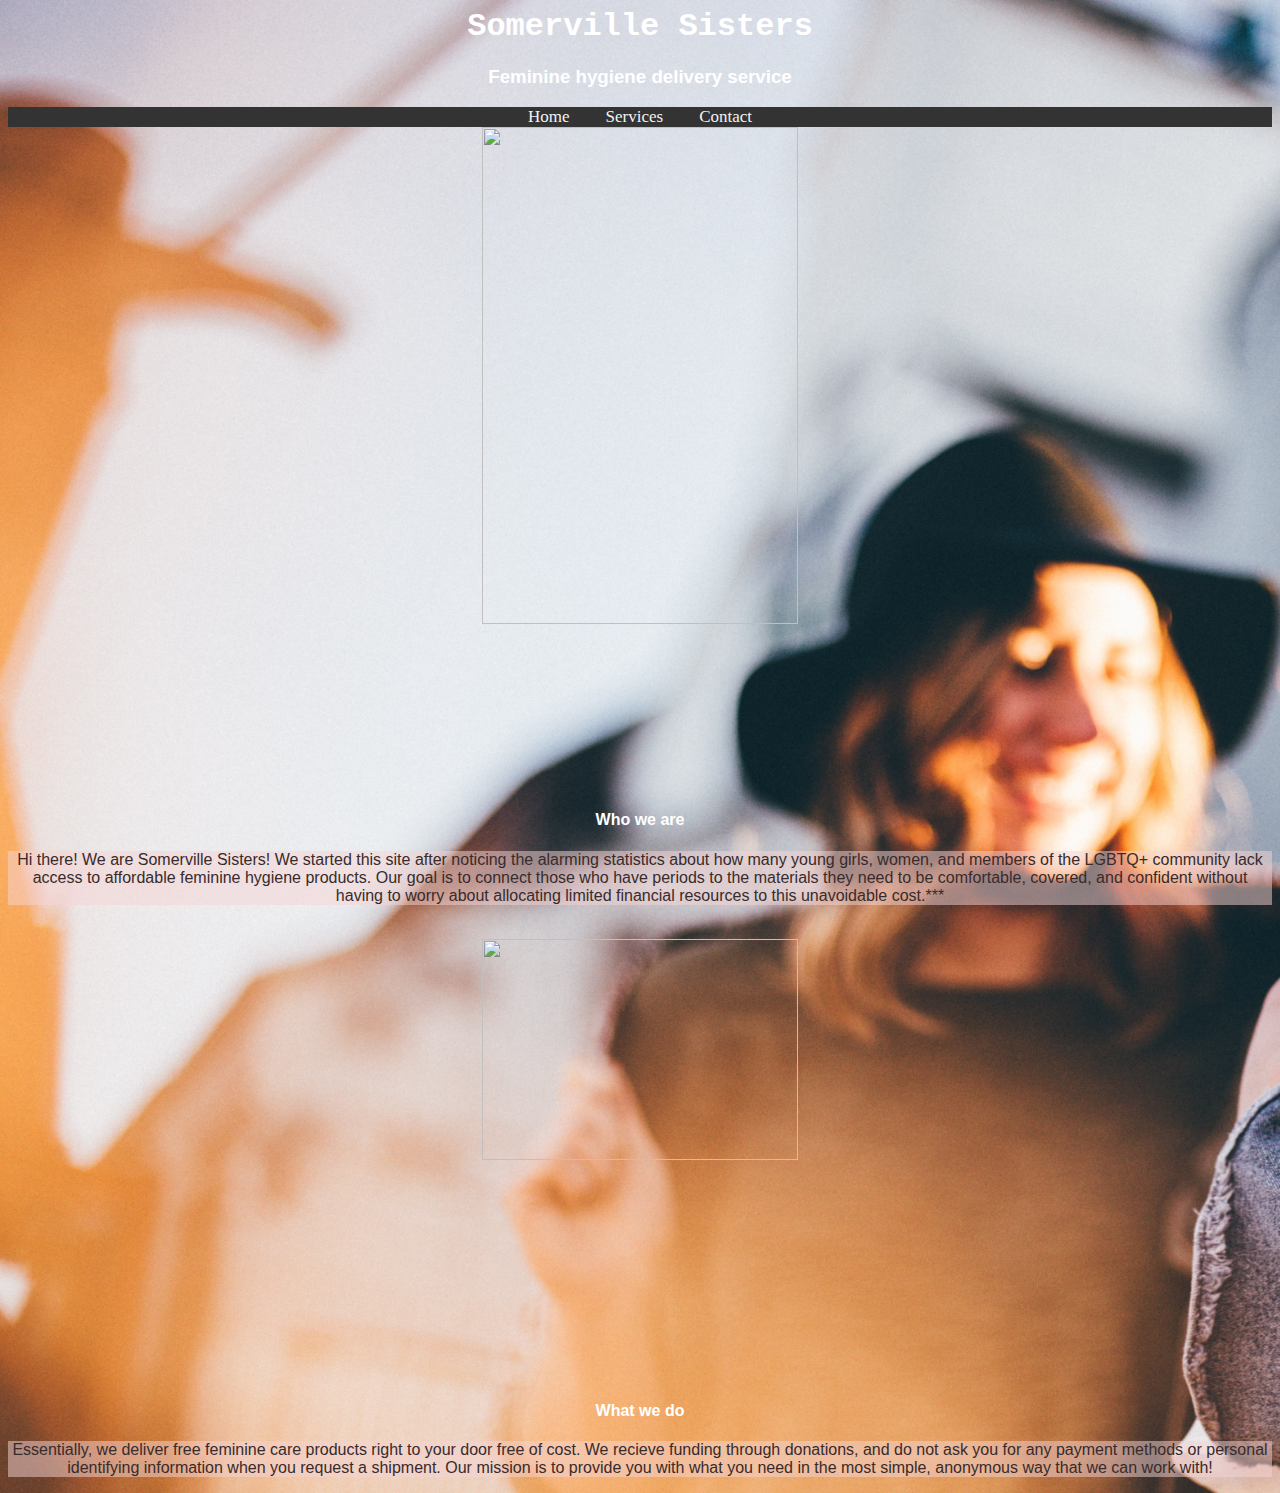
==== index.html @ 83576368 "Update index.html" ====
<html>
<head>
	<title>homepage</title>
	<link rel="stylesheet" type="text/css" href="stylesisters.css"/>
	<style type="text/css">
		input{font-family: times}
	</style>
</head>

<body>
	<h1>Somerville Sisters</h1>
	<h3>Feminine hygiene delivery service</h3>
	<div class="topnav">
		<a class="active" href="#home">Home</a>
		<a href="services.html">Services</a>
		<a href="contact.html">Contact</a>
	</div>
	
	<img src="women4.jpg" width=50% height=75%>
	<h4>Who we are</h4>
	<div class="boxed">
	<p> Hi there! We are Somerville Sisters! We started this site after noticing the alarming
	statistics about how many young girls, women, and members of the LGBTQ+ community lack access 
	to affordable feminine hygiene products. Our goal is to connect those who have periods to the 
	materials they need to be comfortable, covered, and confident without having to worry about 
	allocating limited financial resources to this unavoidable cost.***
	</p>
	</div>
	<br> 
	<img src="Products1.jpg" width=50% height=50%>
	<h4>What we do</h4>
	<div class="boxed">
	<p>
	Essentially, we deliver free feminine care products right to your door free of cost. We 
	recieve funding through donations, and do not ask you for any payment methods or 
	personal identifying information when you request a shipment. Our mission is to provide
	you with what you need in the most simple, anonymous way that we can work with!
	</p>
	</div>
</body>
---- stylesisters.css ----
input{font-family:times}
body{background-image: url("background.jpg"); background-size: cover;text-align: center}
p{font-family:Bookman,arial; color: rgb(56, 43, 43)}
h1{
	font-family:Courier New,times;color: rgb(255,255,255)
	}
h3{font-family:Bookman,arial;color: rgb(255,255,255)}
h4{font-family:Bookman,arial;color: rgb(255,255,255)}
.topnav {background-color: #333; overflow: hidden;}
.topnav a{float:center; color: #f2f2f2; text-align: center; padding: 14px 16px; text-decoration:none; font-size: 17px;}
.topnav a:hover{background-color:#ddd; color:#000000}
.boxed{background-color: rgb(246, 212, 212, .5) ;}
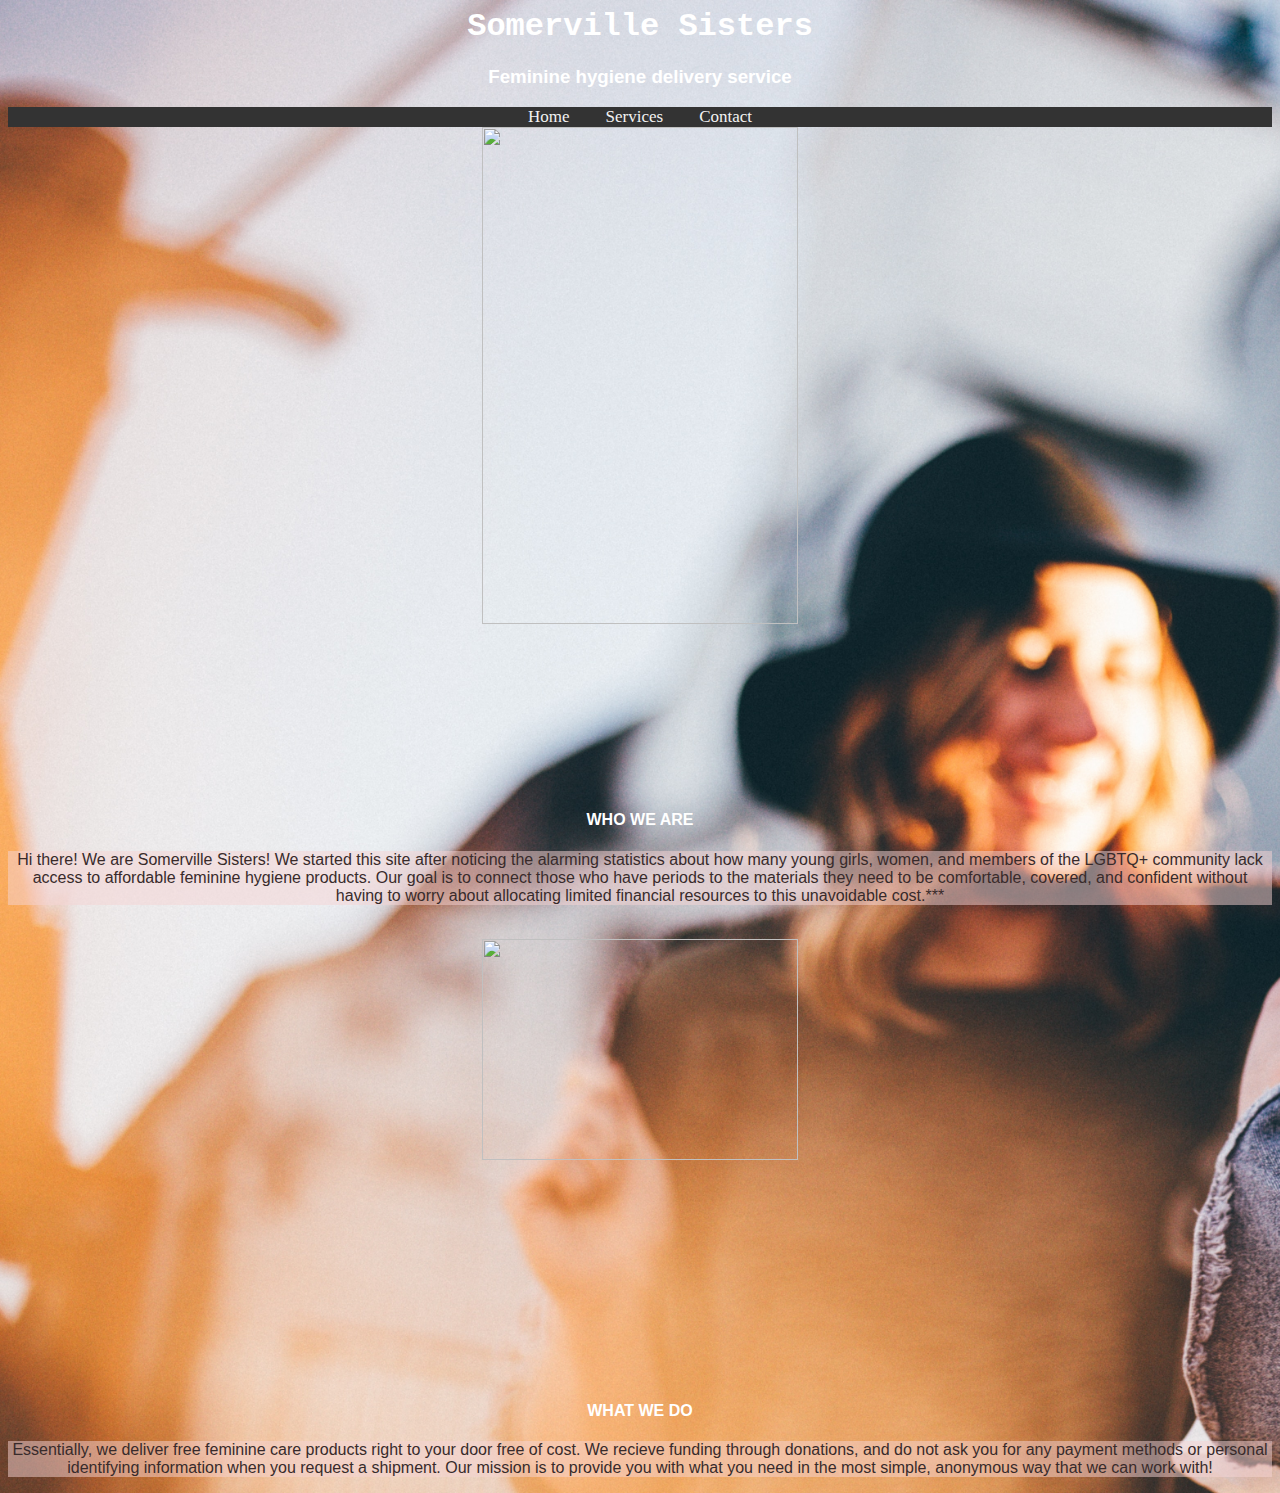
==== commit 084d328b: "Update index.html" ====
--- a/index.html
+++ b/index.html
@@ -17,7 +17,7 @@
 	</div>
 	
 	<img src="women4.jpg" width=50% height=75%>
-	<h4>Who we are</h4>
+	<h4>WHO WE ARE</h4>
 	<div class="boxed">
 	<p> Hi there! We are Somerville Sisters! We started this site after noticing the alarming
 	statistics about how many young girls, women, and members of the LGBTQ+ community lack access 
@@ -28,7 +28,7 @@
 	</div>
 	<br> 
 	<img src="Products1.jpg" width=50% height=50%>
-	<h4>What we do</h4>
+	<h4>WHAT WE DO</h4>
 	<div class="boxed">
 	<p>
 	Essentially, we deliver free feminine care products right to your door free of cost. We 
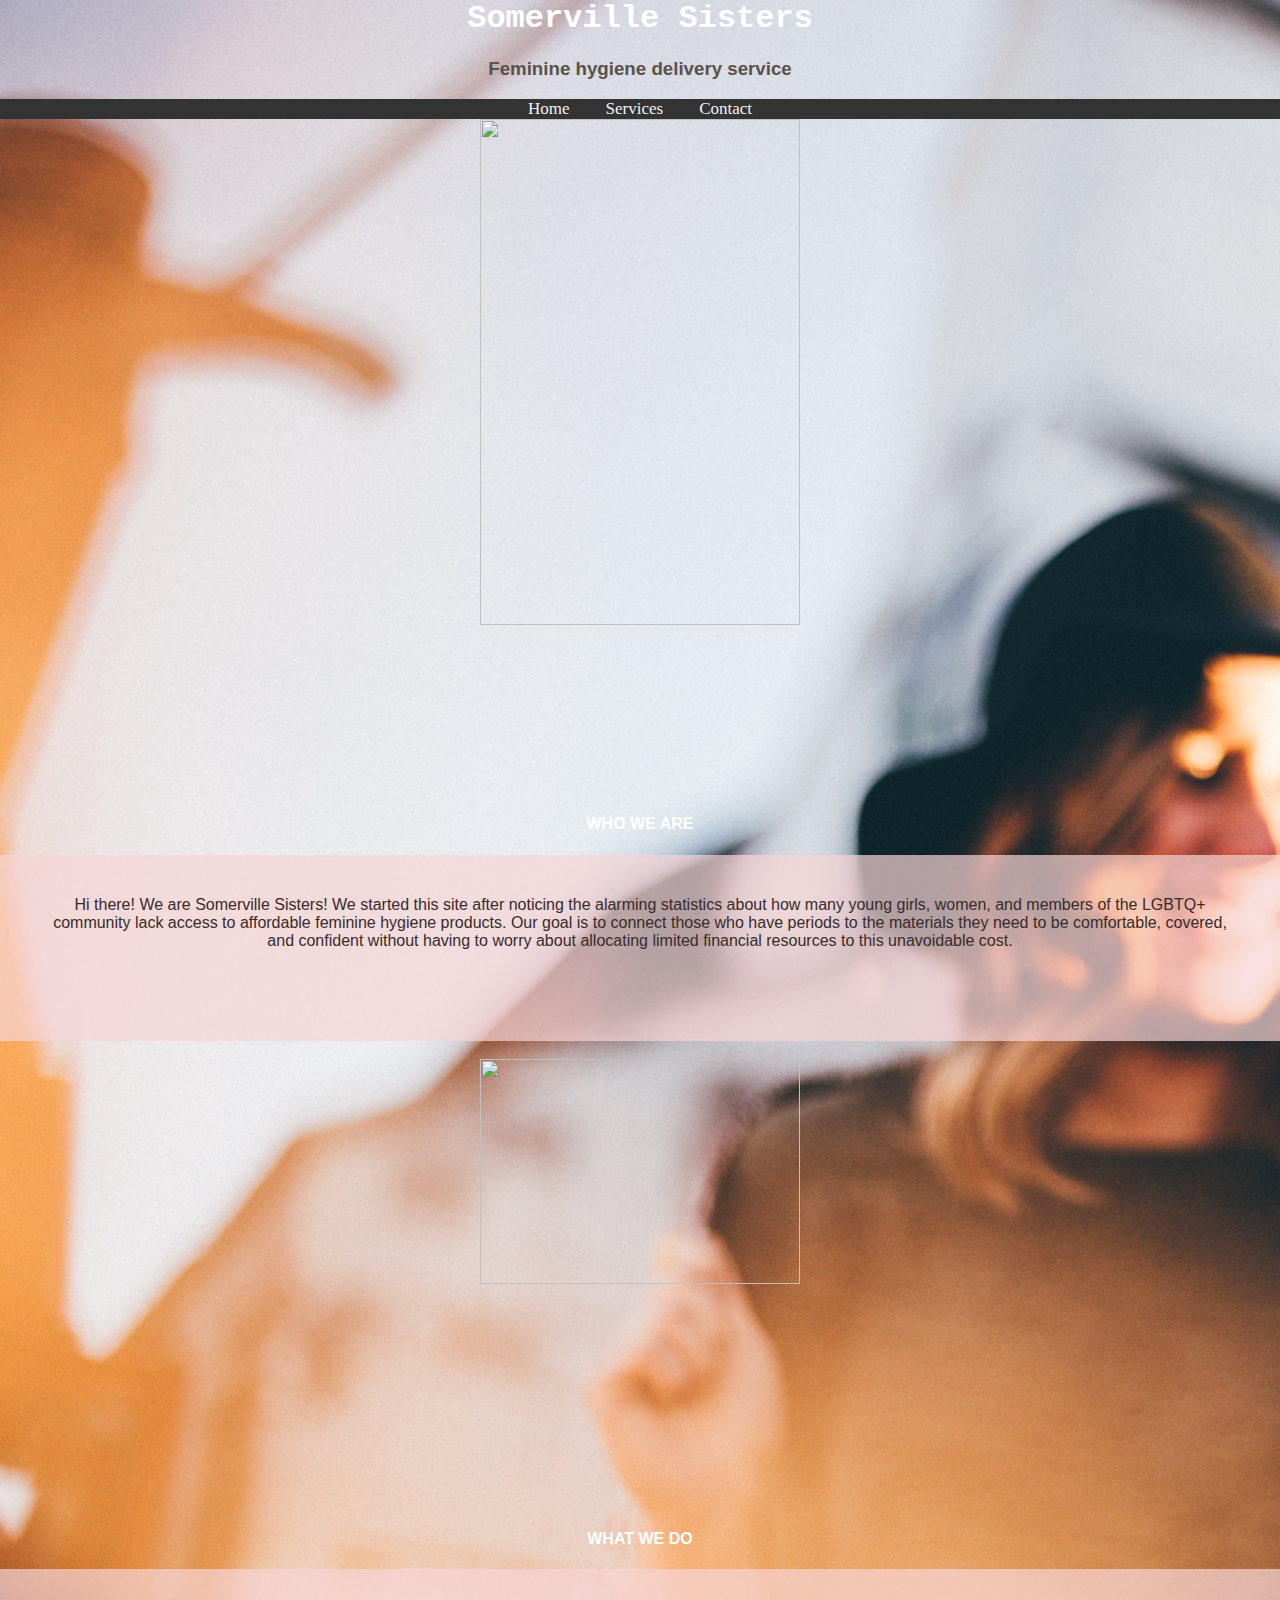
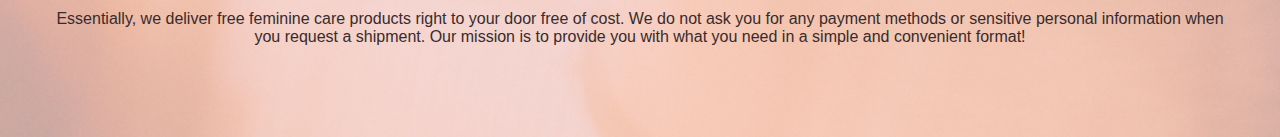
==== commit 52358cc0: "Update index.html" ====
--- a/index.html
+++ b/index.html
@@ -16,25 +16,24 @@
 		<a href="contact.html">Contact</a>
 	</div>
 	
-	<img src="women4.jpg" width=50% height=75%>
+	<img src="women4.jpg" width=50% height=75%;border-radius: 15px 50px 30px;>
 	<h4>WHO WE ARE</h4>
 	<div class="boxed">
-	<p> Hi there! We are Somerville Sisters! We started this site after noticing the alarming
-	statistics about how many young girls, women, and members of the LGBTQ+ community lack access 
-	to affordable feminine hygiene products. Our goal is to connect those who have periods to the 
-	materials they need to be comfortable, covered, and confident without having to worry about 
-	allocating limited financial resources to this unavoidable cost.***
-	</p>
+		<p> Hi there! We are Somerville Sisters! We started this site after noticing the alarming
+		statistics about how many young girls, women, and members of the LGBTQ+ community lack access 
+		to affordable feminine hygiene products. Our goal is to connect those who have periods to the 
+		materials they need to be comfortable, covered, and confident without having to worry about 
+		allocating limited financial resources to this unavoidable cost.
+		</p>
 	</div>
 	<br> 
 	<img src="Products1.jpg" width=50% height=50%>
 	<h4>WHAT WE DO</h4>
 	<div class="boxed">
-	<p>
-	Essentially, we deliver free feminine care products right to your door free of cost. We 
-	recieve funding through donations, and do not ask you for any payment methods or 
-	personal identifying information when you request a shipment. Our mission is to provide
-	you with what you need in the most simple, anonymous way that we can work with!
-	</p>
+		<p>
+		Essentially, we deliver free feminine care products right to your door free of cost. We 
+		do not ask you for any payment methods or sensitive personal information when you 
+		request a shipment. Our mission is to provide you with what you need in a simple and convenient format!
+		</p>
 	</div>
 </body>
--- a/stylesisters.css
+++ b/stylesisters.css
@@ -1,12 +1,10 @@
 input{font-family:times}
-body{background-image: url("background.jpg"); background-size: cover;text-align: center}
+body{background-image: url("background.jpg"); background-size: cover;text-align: center; margin:auto}
 p{font-family:Bookman,arial; color: rgb(56, 43, 43)}
-h1{
-	font-family:Courier New,times;color: rgb(255,255,255)
-	}
-h3{font-family:Bookman,arial;color: rgb(255,255,255)}
-h4{font-family:Bookman,arial;color: rgb(255,255,255)}
+h1{font-family:Courier New,times;color: rgb(255,255,255)}
+h3{font-family:Bookman,arial;color: rgb(89, 82, 75)}
+h4{font-family:Bookman,arial;color: rgb(255, 255, 255)}
 .topnav {background-color: #333; overflow: hidden;}
 .topnav a{float:center; color: #f2f2f2; text-align: center; padding: 14px 16px; text-decoration:none; font-size: 17px;}
 .topnav a:hover{background-color:#ddd; color:#000000}
-.boxed{background-color: rgb(246, 212, 212, .5) ;}
+.boxed{background-color: rgb(246, 212, 212, .7);padding: 25px 50px 75px;}
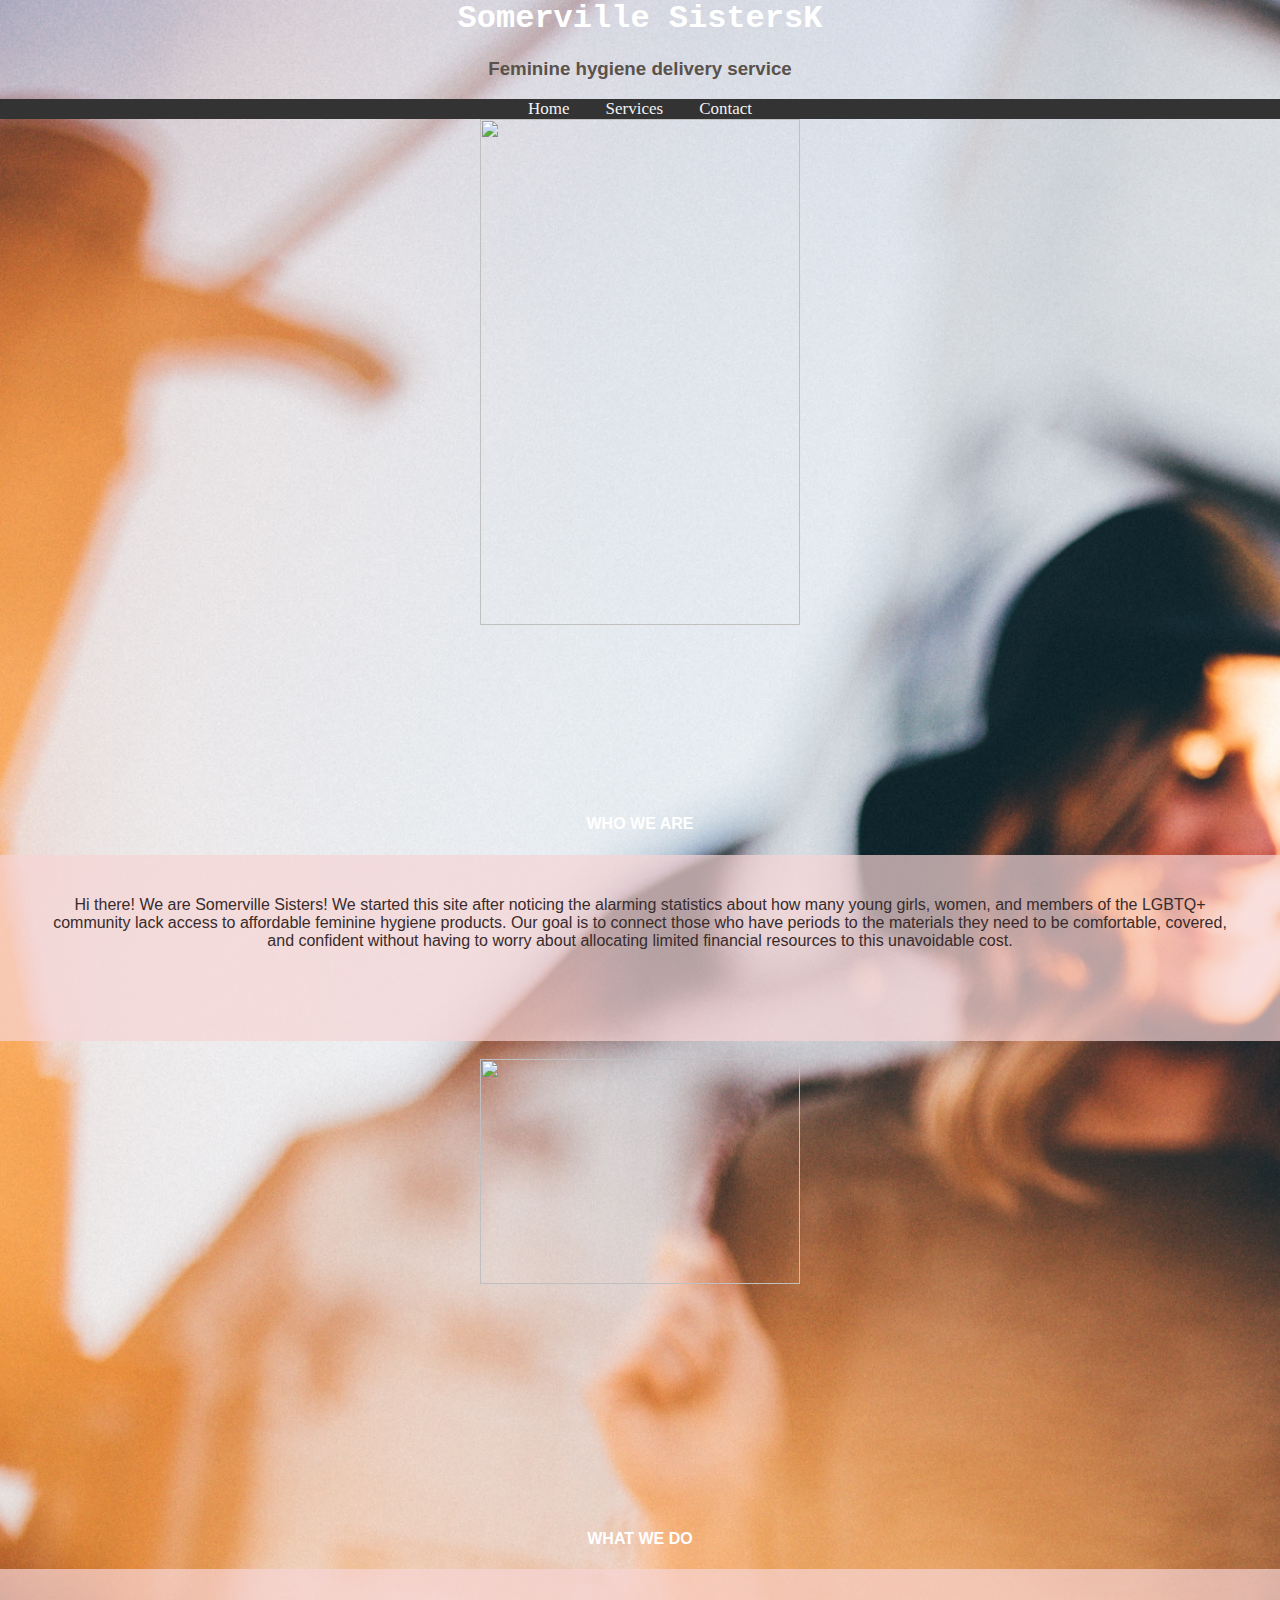
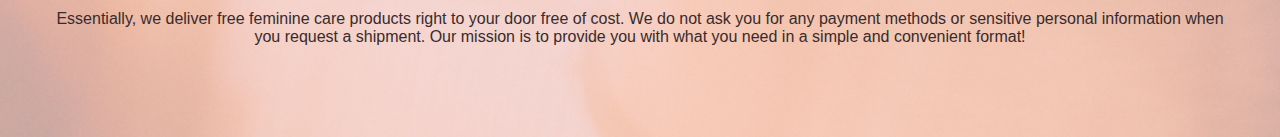
==== commit 929c5b86: "Update index.html" ====
--- a/index.html
+++ b/index.html
@@ -8,7 +8,7 @@
 </head>
 
 <body>
-	<h1>Somerville Sisters</h1>
+	<h1>Somerville SistersK</h1>
 	<h3>Feminine hygiene delivery service</h3>
 	<div class="topnav">
 		<a class="active" href="#home">Home</a>
@@ -16,7 +16,7 @@
 		<a href="contact.html">Contact</a>
 	</div>
 	
-	<img src="women4.jpg" width=50% height=75%;border-radius: 15px 50px 30px;>
+	<img src="women4.jpg" width=50% height=75% border-radius: 10%>
 	<h4>WHO WE ARE</h4>
 	<div class="boxed">
 		<p> Hi there! We are Somerville Sisters! We started this site after noticing the alarming
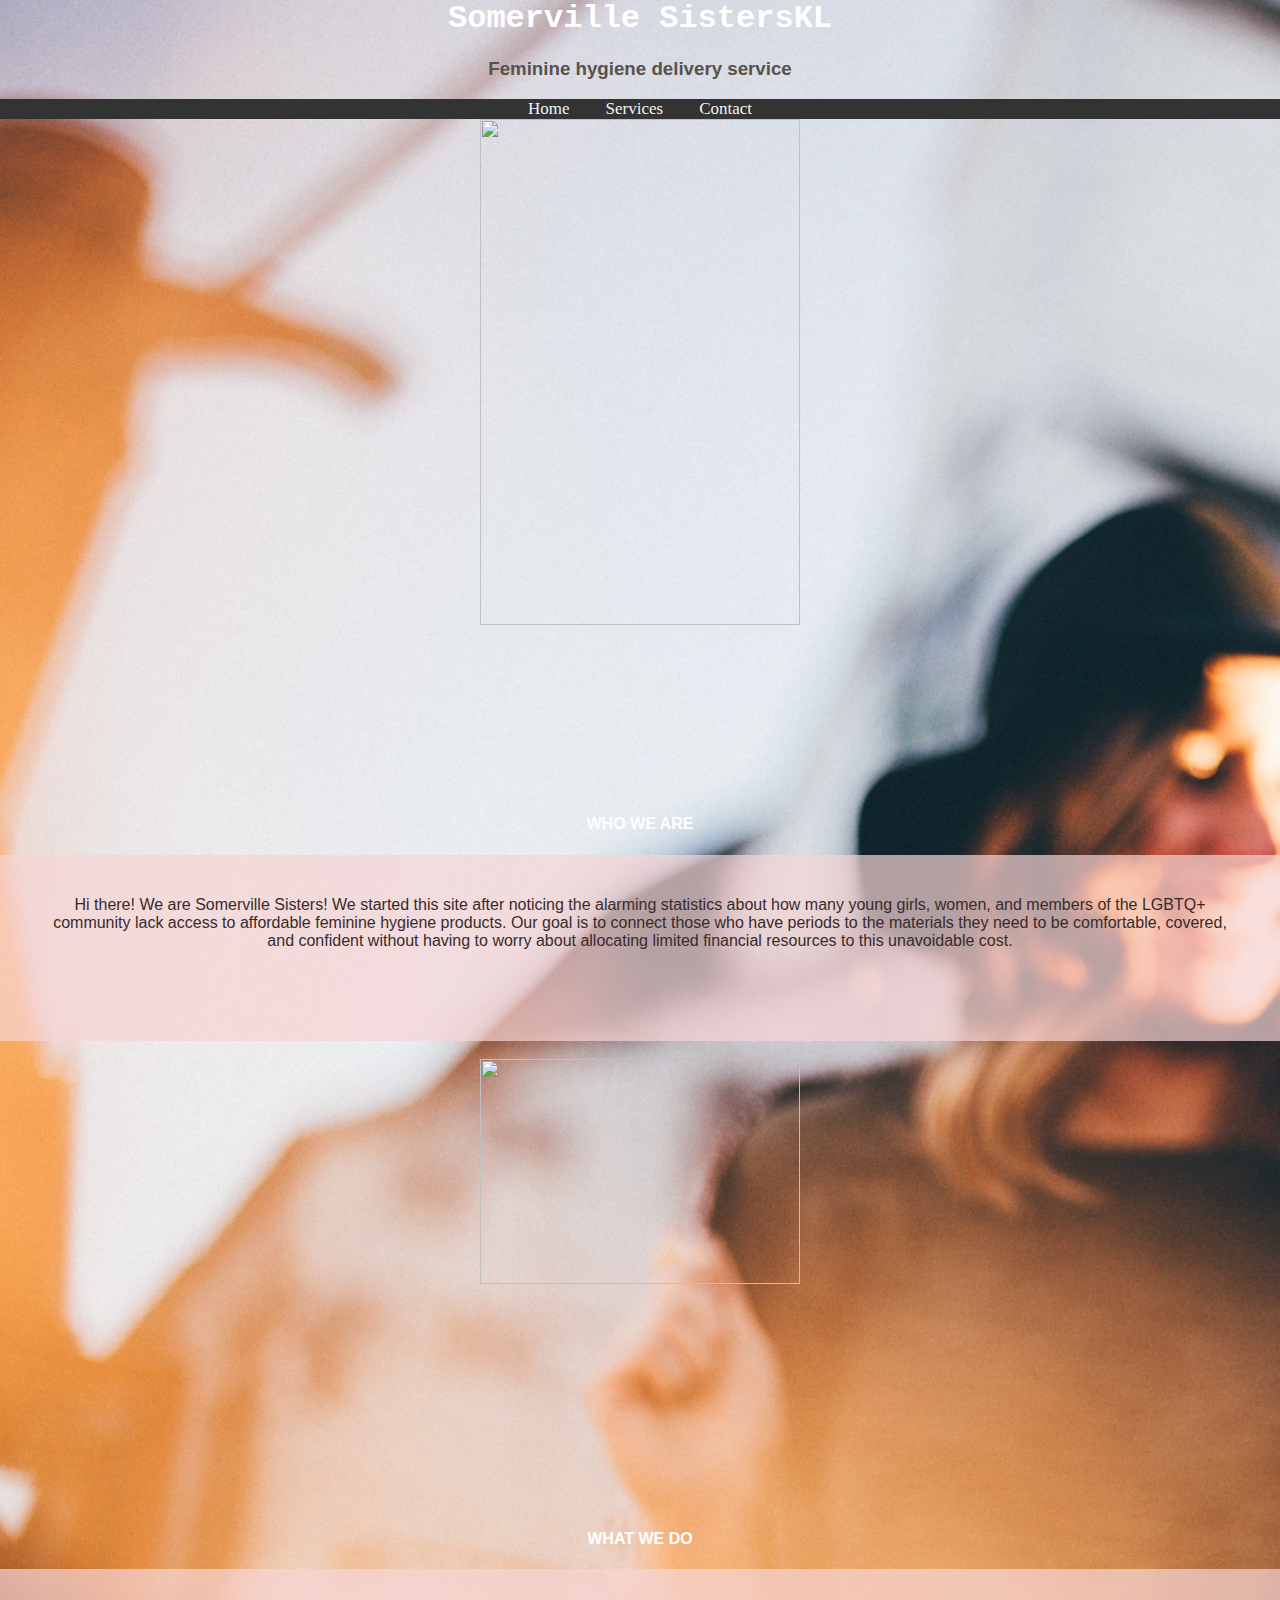
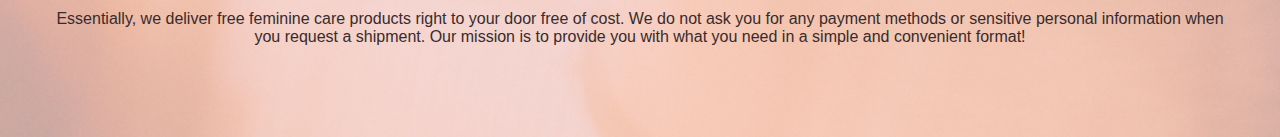
==== commit 9b5b13b3: "Update index.html" ====
--- a/index.html
+++ b/index.html
@@ -4,11 +4,12 @@
 	<link rel="stylesheet" type="text/css" href="stylesisters.css"/>
 	<style type="text/css">
 		input{font-family: times}
+		img{border-radius: 15px 50px 30px;}
 	</style>
 </head>
 
 <body>
-	<h1>Somerville SistersK</h1>
+	<h1>Somerville SistersKL</h1>
 	<h3>Feminine hygiene delivery service</h3>
 	<div class="topnav">
 		<a class="active" href="#home">Home</a>
@@ -16,7 +17,7 @@
 		<a href="contact.html">Contact</a>
 	</div>
 	
-	<img src="women4.jpg" width=50% height=75% border-radius: 10%>
+	<img src="women4.jpg" width=50% height=75%>
 	<h4>WHO WE ARE</h4>
 	<div class="boxed">
 		<p> Hi there! We are Somerville Sisters! We started this site after noticing the alarming
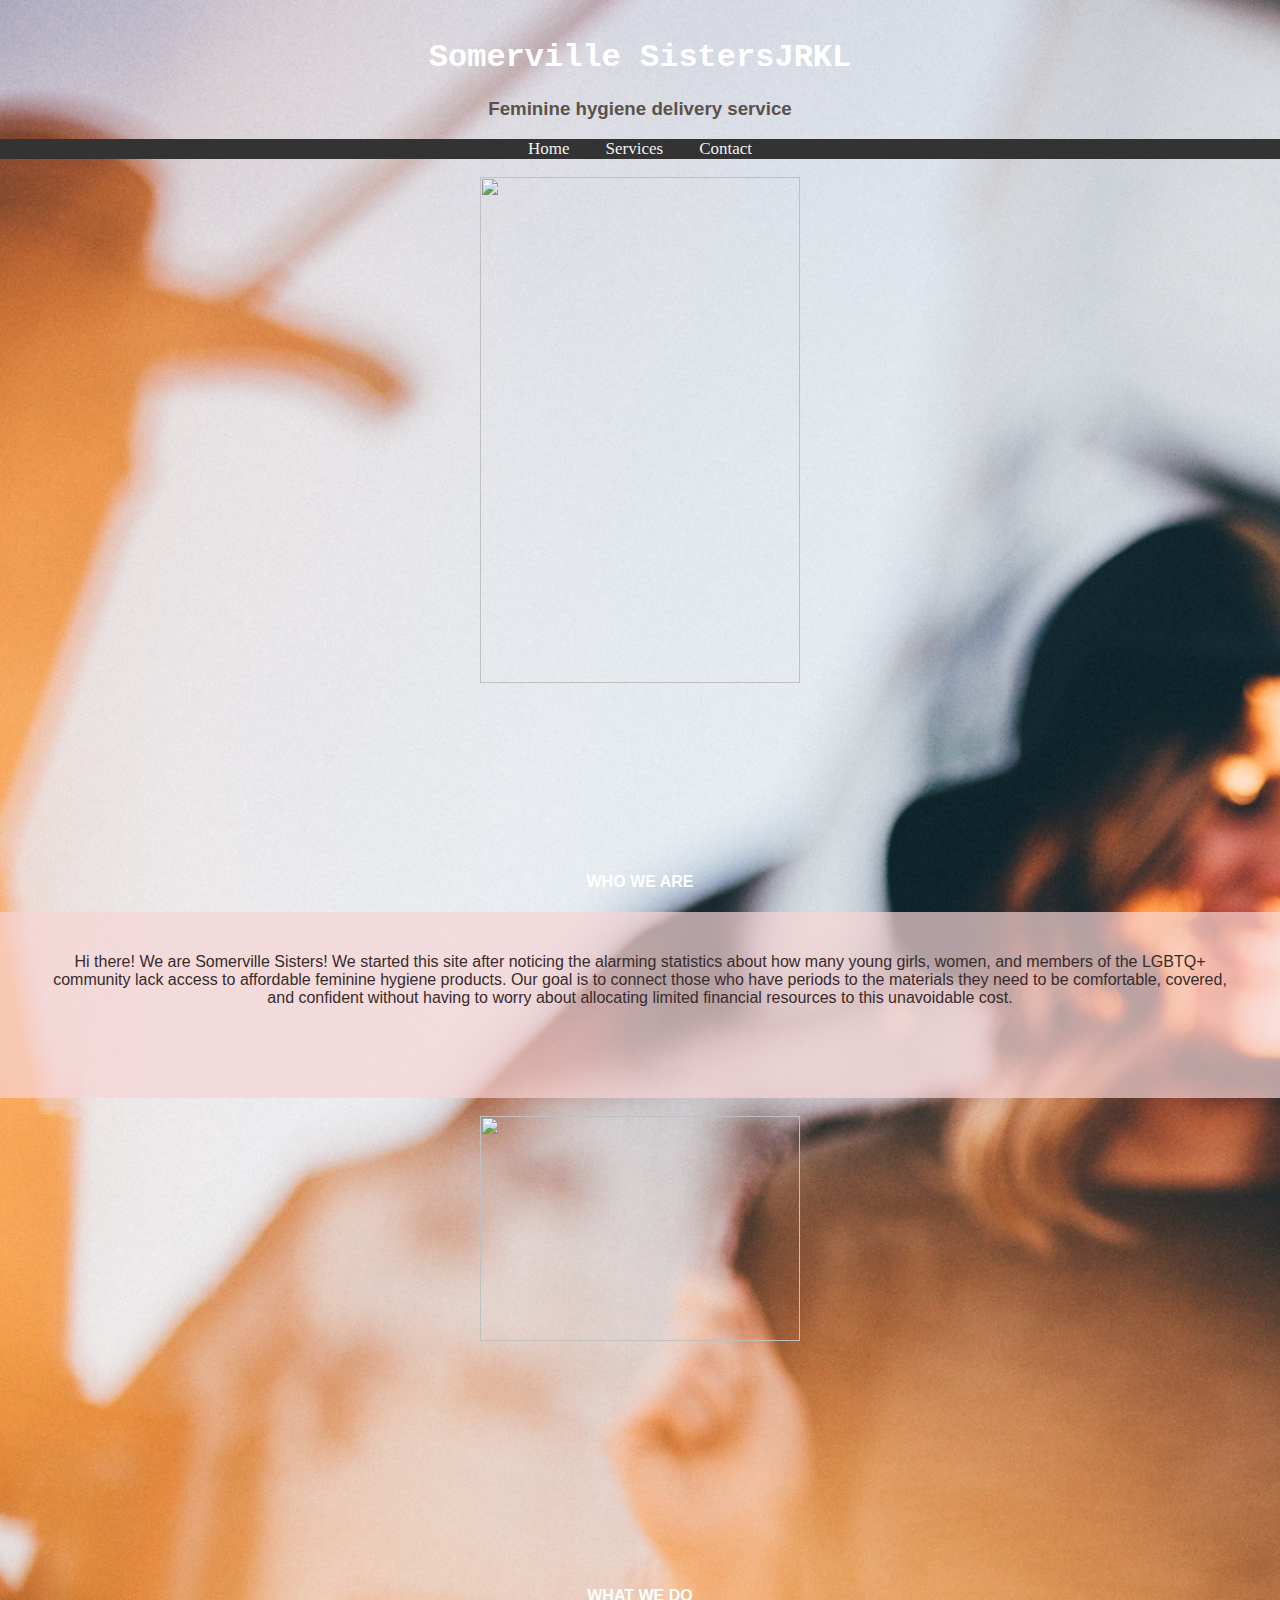
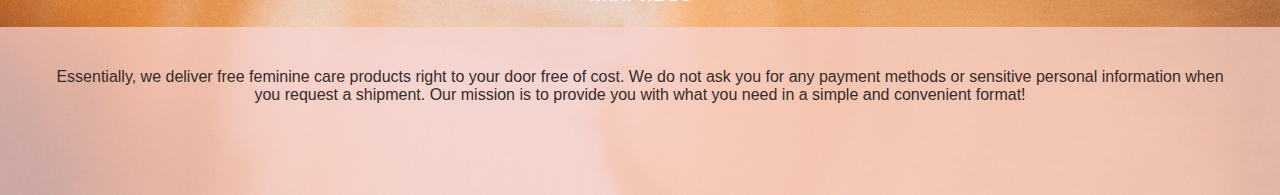
==== commit 33ce3287: "Update index.html" ====
--- a/index.html
+++ b/index.html
@@ -4,19 +4,20 @@
 	<link rel="stylesheet" type="text/css" href="stylesisters.css"/>
 	<style type="text/css">
 		input{font-family: times}
-		img{border-radius: 15px 50px 30px;}
+		img{border-radius: 15px 60px}
 	</style>
 </head>
 
 <body>
-	<h1>Somerville SistersKL</h1>
+	<br>
+	<h1>Somerville SistersJRKL</h1>
 	<h3>Feminine hygiene delivery service</h3>
 	<div class="topnav">
 		<a class="active" href="#home">Home</a>
 		<a href="services.html">Services</a>
 		<a href="contact.html">Contact</a>
 	</div>
-	
+	<br>
 	<img src="women4.jpg" width=50% height=75%>
 	<h4>WHO WE ARE</h4>
 	<div class="boxed">
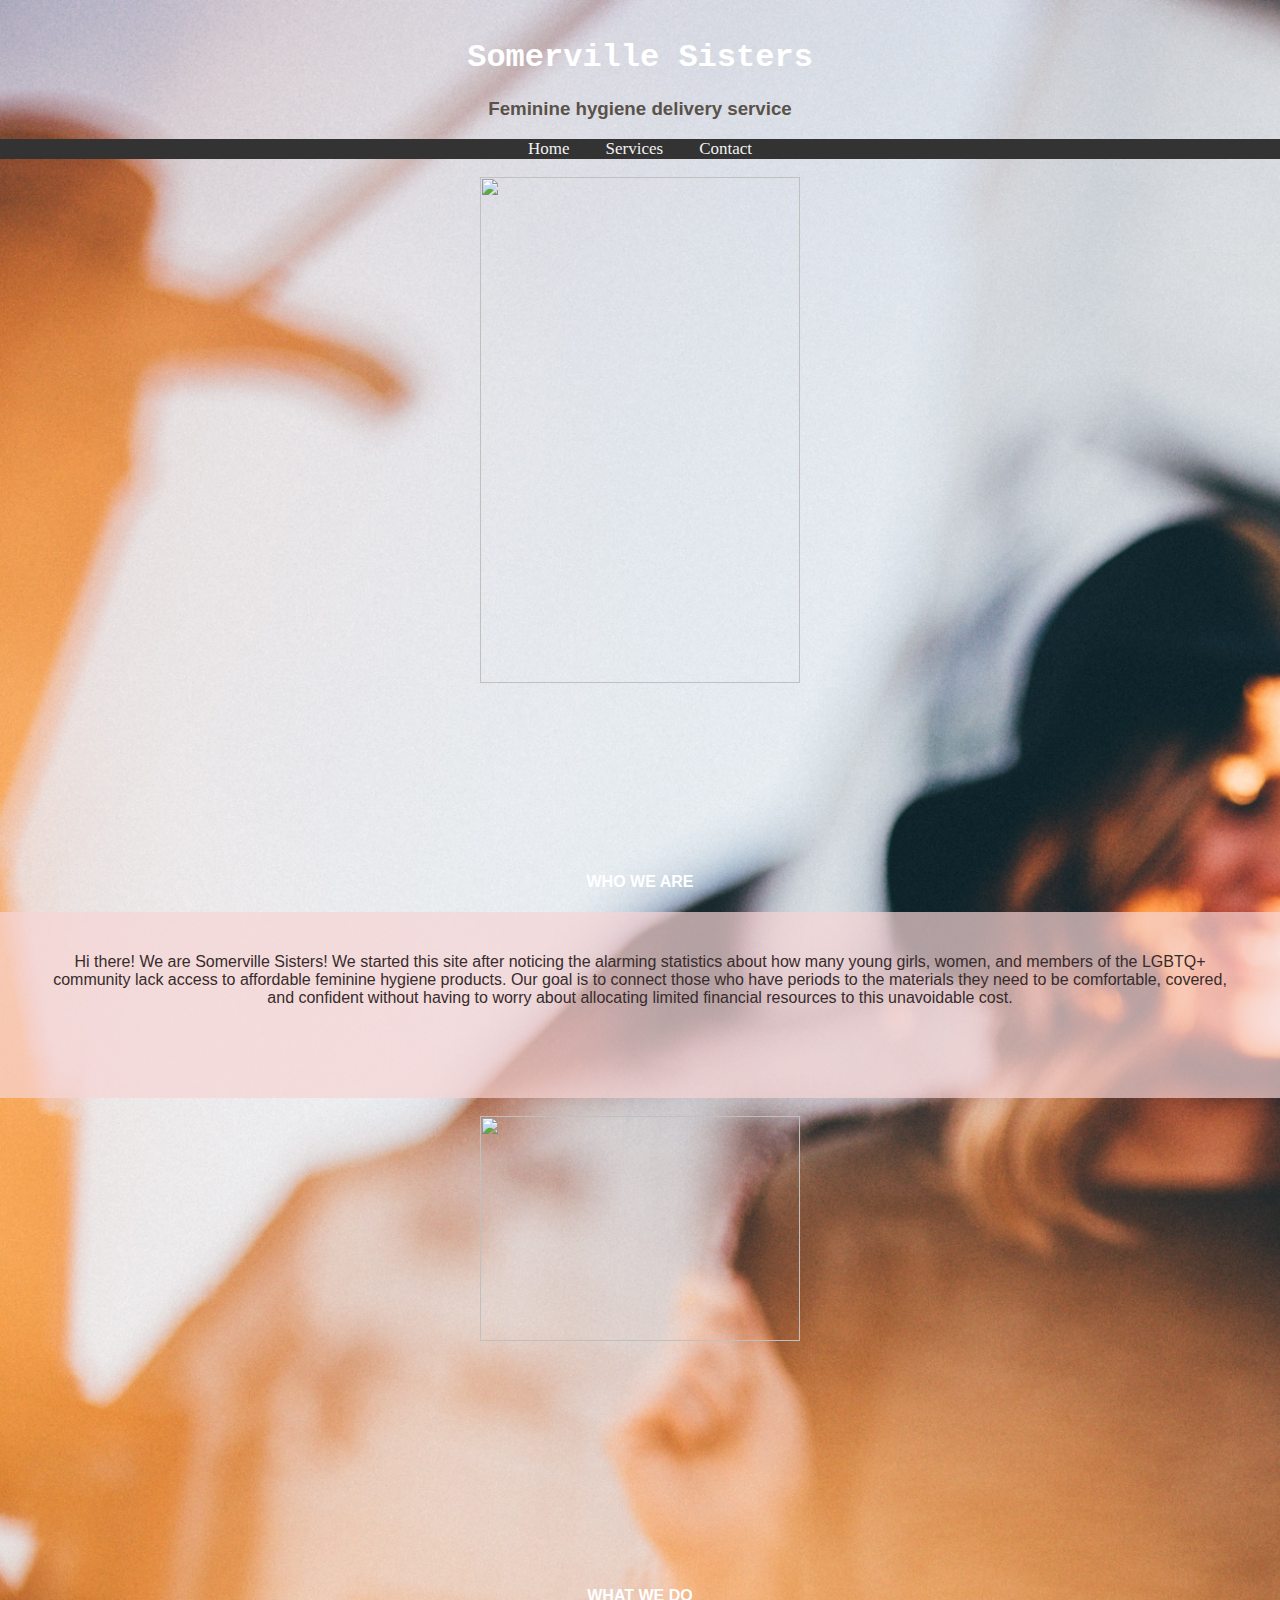
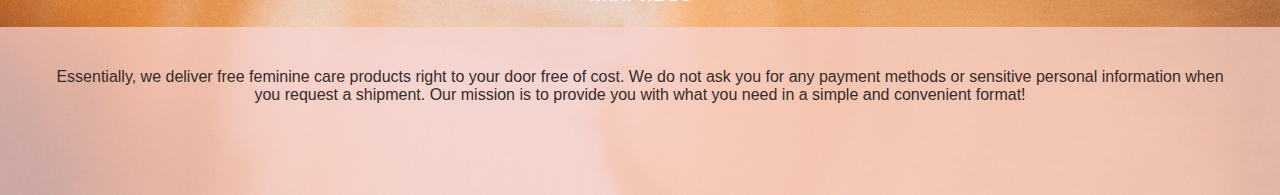
==== commit c960e623: "Update index.html" ====
--- a/index.html
+++ b/index.html
@@ -10,7 +10,7 @@
 
 <body>
 	<br>
-	<h1>Somerville SistersJRKL</h1>
+	<h1>Somerville Sisters</h1>
 	<h3>Feminine hygiene delivery service</h3>
 	<div class="topnav">
 		<a class="active" href="#home">Home</a>
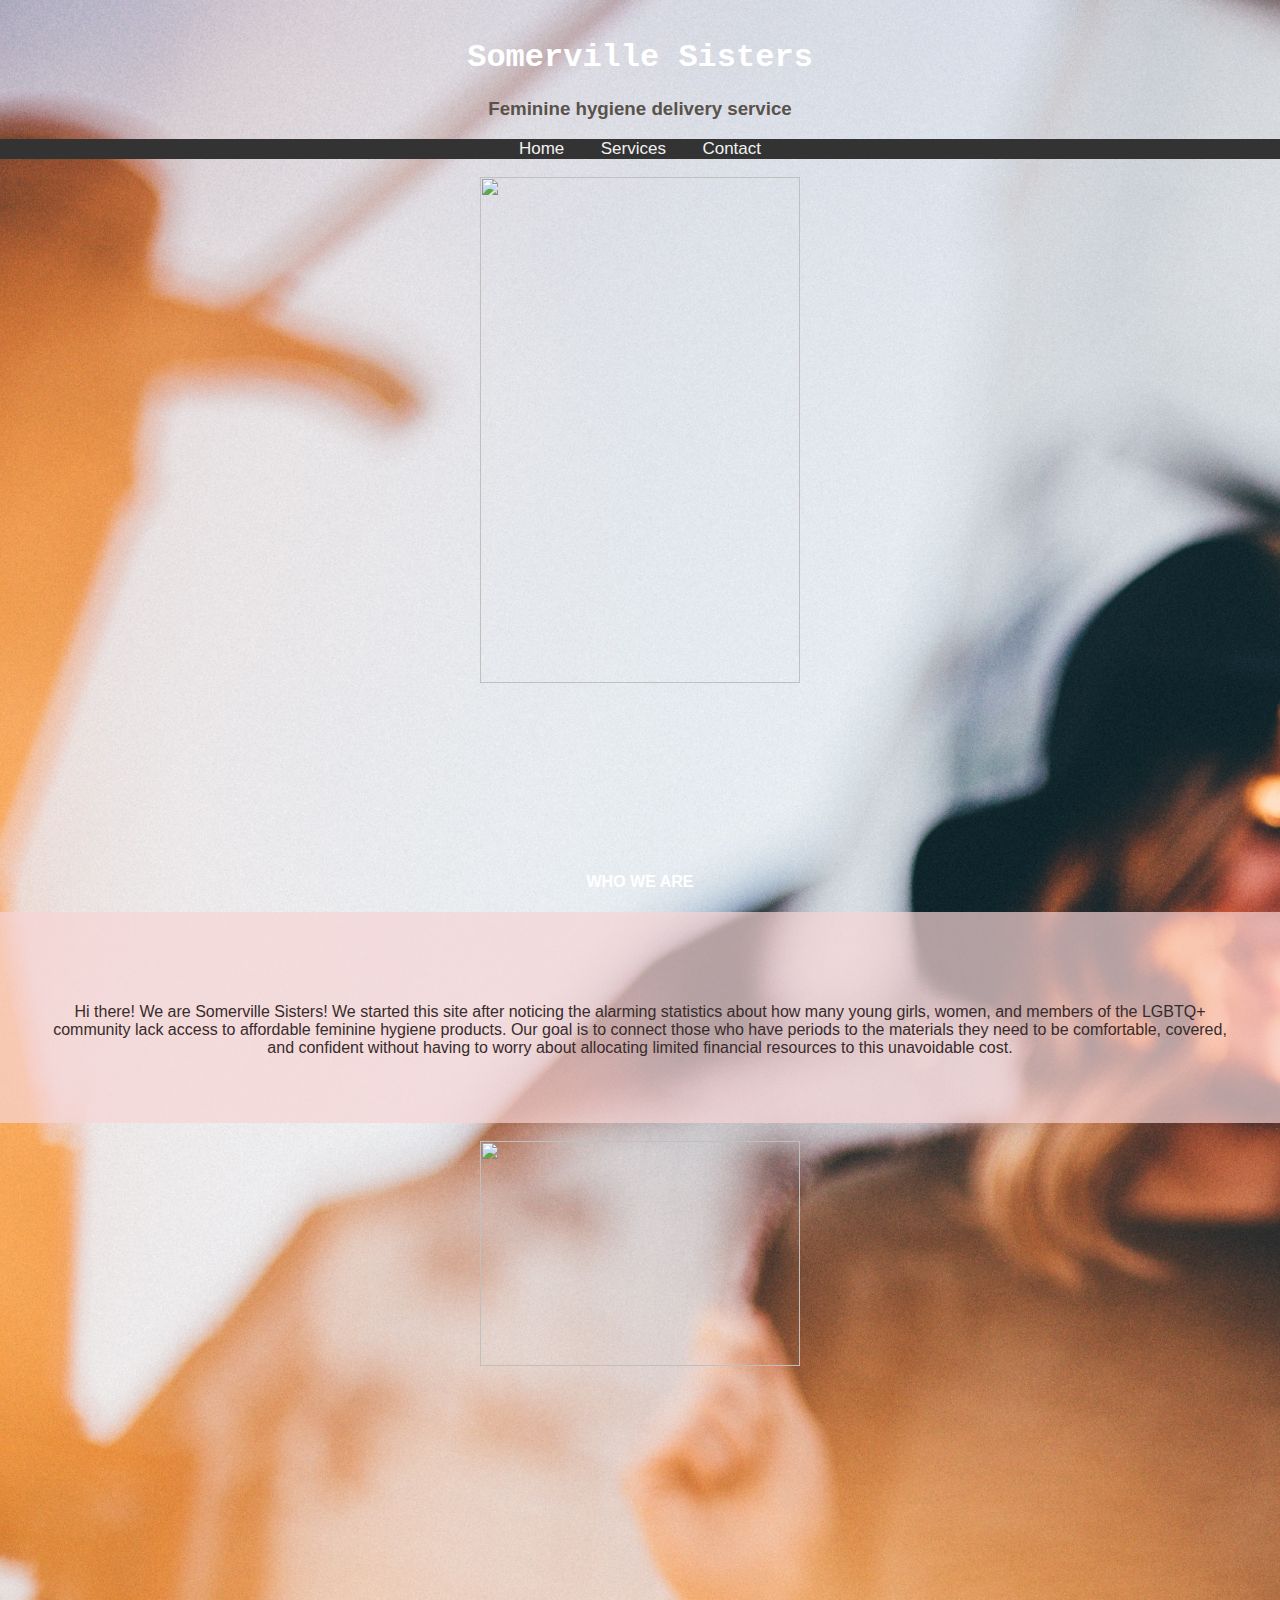
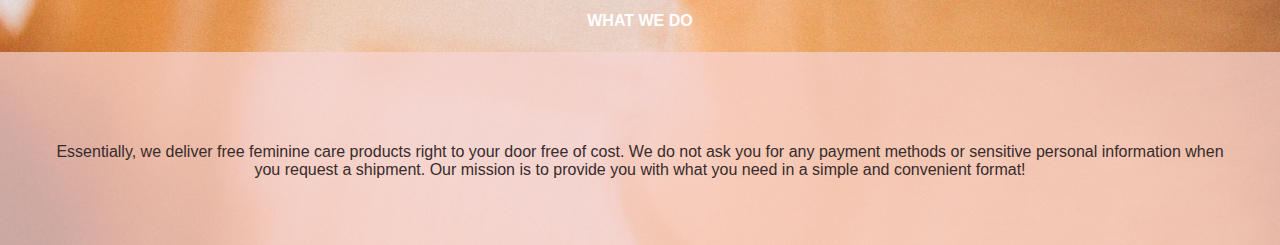
==== commit 7a3a15ae: "Update index.html" ====
--- a/index.html
+++ b/index.html
@@ -3,6 +3,7 @@
 	<title>homepage</title>
 	<link rel="stylesheet" type="text/css" href="stylesisters.css"/>
 	<style type="text/css">
+		body{background-image: url("background.jpg"); background-size: cover;text-align: center; margin:auto}
 		input{font-family: times}
 		img{border-radius: 15px 60px}
 	</style>
--- a/stylesisters.css
+++ b/stylesisters.css
@@ -5,6 +5,7 @@
 h3{font-family:Bookman,arial;color: rgb(89, 82, 75)}
 h4{font-family:Bookman,arial;color: rgb(255, 255, 255)}
 .topnav {background-color: #333; overflow: hidden;}
+.topnav{font-family:Bookman,arial}
 .topnav a{float:center; color: #f2f2f2; text-align: center; padding: 14px 16px; text-decoration:none; font-size: 17px;}
 .topnav a:hover{background-color:#ddd; color:#000000}
-.boxed{background-color: rgb(246, 212, 212, .7);padding: 25px 50px 75px;}
+.boxed{background-color: rgb(246, 212, 212, .7);padding: 75px 50px 50px;}
